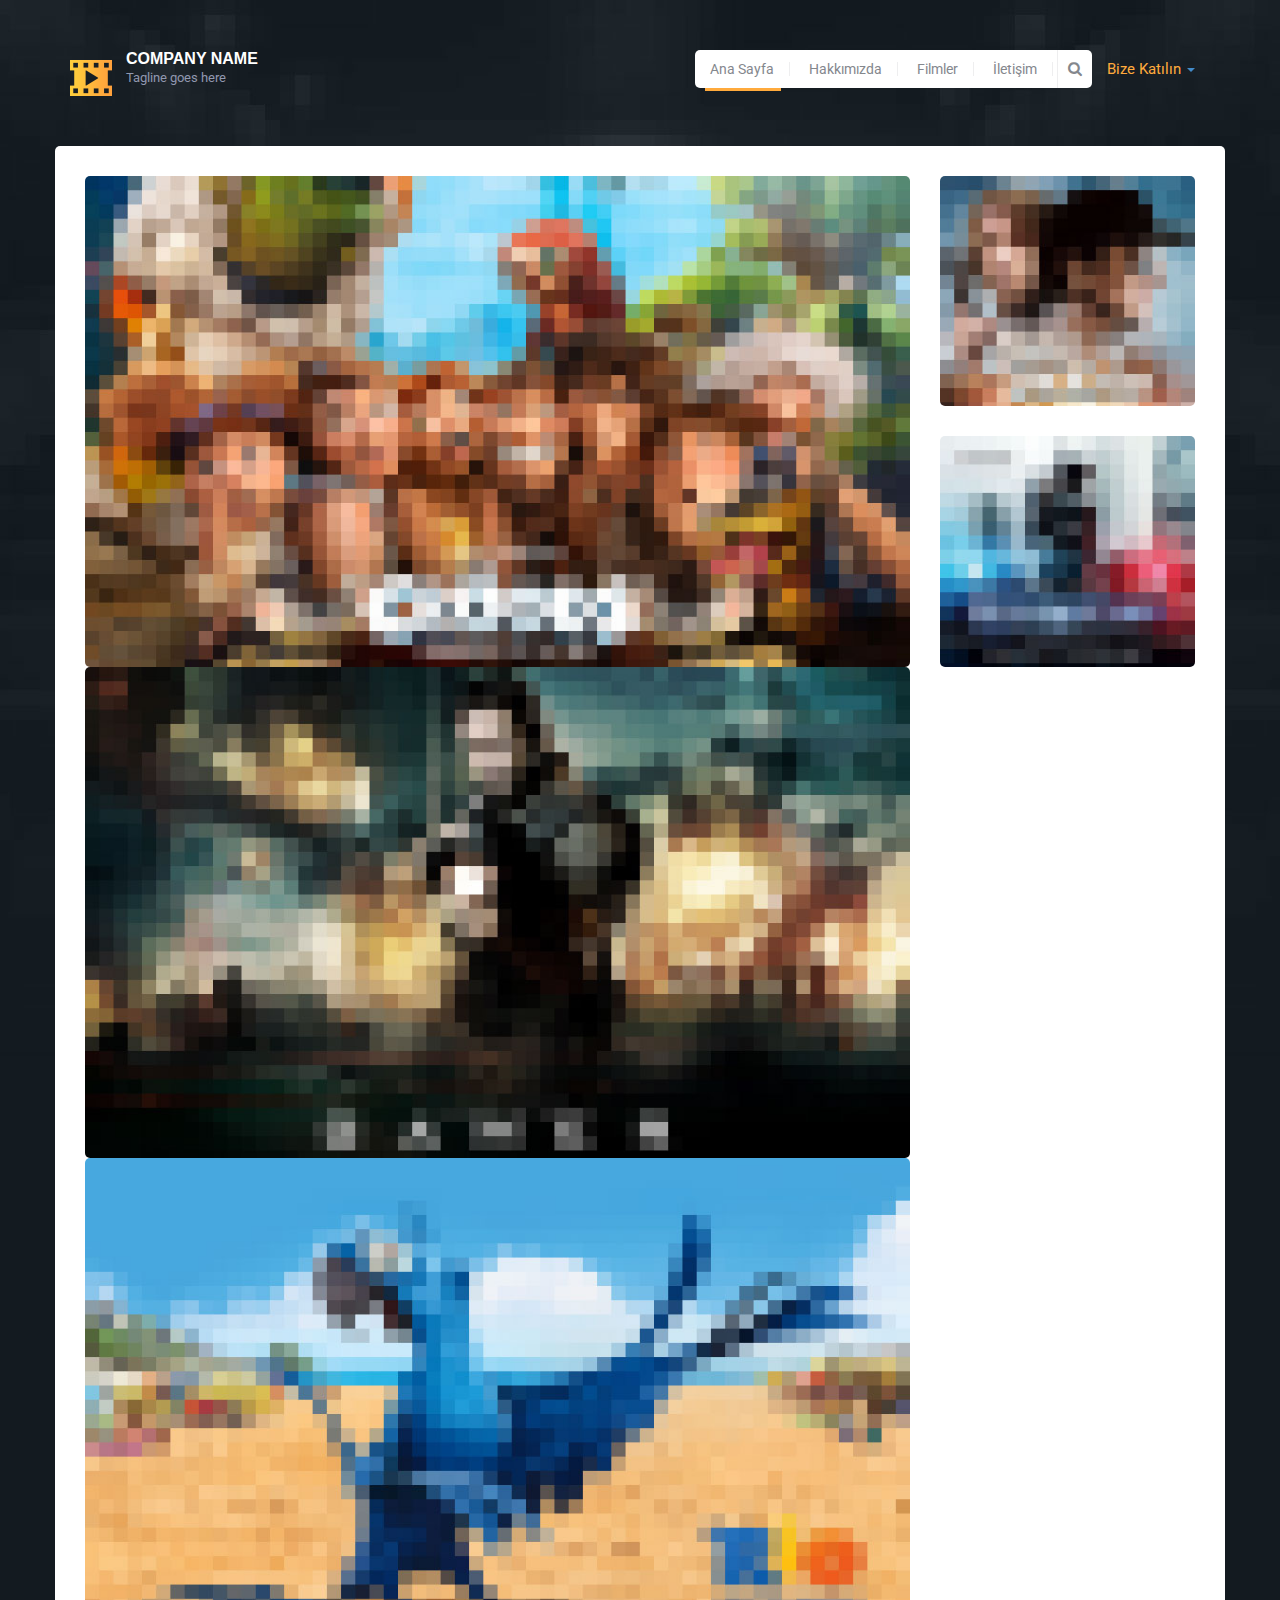
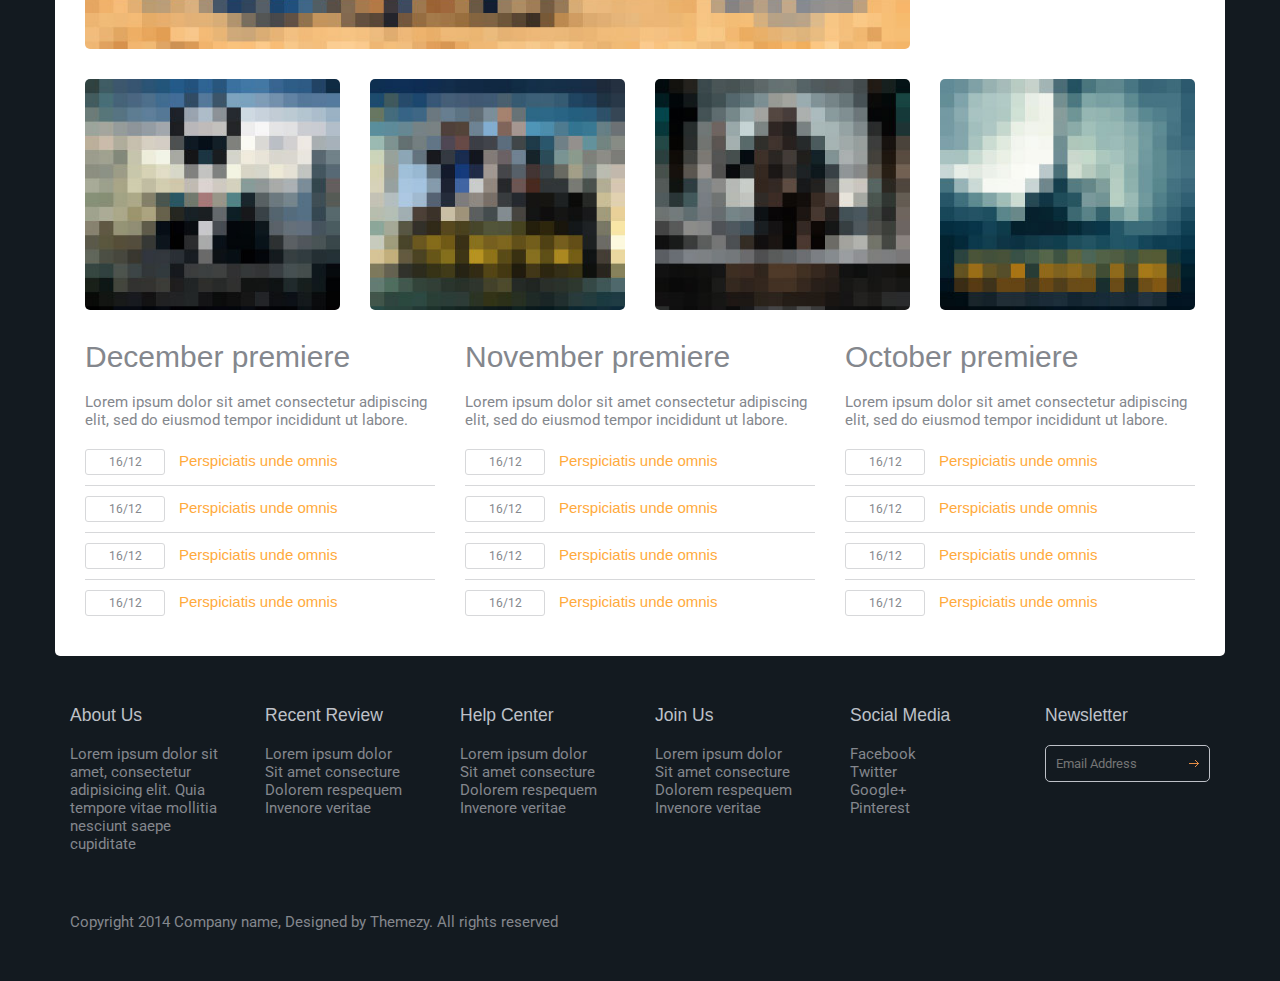
==== CinemaAutomation/Project.MVCUI/OuterTools/movie_review/index.html @ 501ec022 "MVC %15" ====
﻿<!DOCTYPE html>
<html lang="en">
<head>
    <meta charset="UTF-8">
    <meta http-equiv="X-UA-Compatible" content="IE=edge">
    <meta name="viewport" content="width=device-width, initial-scale=1.0,maximum-scale=1">

    <title>Movie Review</title>
    
    <link href="css/bootstrap.min.css" rel="stylesheet" />
    

    <!-- Loading third party fonts -->
    <link href="http://fonts.googleapis.com/css?family=Roboto:300,400,700|" rel="stylesheet" type="text/css">
    <link href="fonts/font-awesome.min.css" rel="stylesheet" type="text/css">
    
    <!-- Loading main css file -->
    <link rel="stylesheet" href="style.css">
    <link href="css/owl.carousel.css" rel="stylesheet" />

    <!--[if lt IE 9]>
    <script src="js/ie-support/html5.js"></script>
    <script src="js/ie-support/respond.js"></script>
    <![endif]-->

</head>


<body>


    <div id="site-content">
        <header class="site-header">
            <div class="container">
                <a href="index.html" id="branding">
                    <img src="images/logo.png" alt="" class="logo">
                    <div class="logo-copy">
                        <h1 class="site-title">Company Name</h1>
                        <small class="site-description">Tagline goes here</small>
                    </div>
                </a> <!-- #branding -->


                <div class="top-nav">
                    <!--search & user info start-->
                    <ul class="nav pull-right top-menu">
                        <!-- user login dropdown start-->
                        <li class="dropdown">
                            <a data-toggle="dropdown" class="dropdown-toggle" href="#">
                                Bize Katılın
                                <b class="caret"></b>
                            </a>
                            <ul class="dropdown-menu extended logout">
                                <div class="log-arrow-up"></div>
                                <li><a href="#"><img src="images/icon-contact-user.png" />Üye Ol</a></li>
                                <li><a href="#"><img src="images/loginp.png" />Giriş Yap</a></li>
                            </ul>
                        </li>
                        <!-- user login dropdown end -->
                    </ul>
                    <!--search & user info end-->
                </div>


                <div class="main-navigation">
                    <button type="button" class="menu-toggle"><i class="fa fa-bars"></i></button>
                    <ul class="menu">
                        <li class="menu-item current-menu-item"><a href="index.html">Ana Sayfa</a></li>
                        <li class="menu-item"><a href="about.html">Hakkımızda</a></li>
                        <li class="menu-item"><a href="review.html">Filmler</a></li>
                        <li class="menu-item"><a href="contact.html">İletişim</a></li>
                    </ul> <!-- .menu -->

                    <form action="#" class="search-form">
                        <input type="text" placeholder="Search...">
                        <button><i class="fa fa-search"></i></button>
                    </form>
                </div>    <!--.main-navigation-->
                <div class="mobile-navigation"></div>
            </div>
        </header>
        <main class="main-content">
            <div class="container">
                <div class="page">
                    <div class="row">
                        <div class="col-md-9">
                            <div class="slider">
                                <ul class="slides">
                                    <li><a href="#"><img src="dummy/slide-1.jpg" alt="Slide 1"></a></li>
                                    <li><a href="#"><img src="dummy/slide-2.jpg" alt="Slide 2"></a></li>
                                    <li><a href="#"><img src="dummy/slide-3.jpg" alt="Slide 3"></a></li>
                                </ul>
                            </div>
                        </div>
                        <div class="col-md-3">
                            <div class="row">
                                <div class="col-sm-6 col-md-12">
                                    <div class="latest-movie">
                                        <a href="#"><img src="dummy/thumb-1.jpg" alt="Movie 1"></a>
                                    </div>
                                </div>
                                <div class="col-sm-6 col-md-12">
                                    <div class="latest-movie">
                                        <a href="#"><img src="dummy/thumb-2.jpg" alt="Movie 2"></a>
                                    </div>
                                </div>
                            </div>
                        </div>
                    </div> <!-- .row -->
                    <div class="row">
                        <div class="col-sm-6 col-md-3">
                            <div class="latest-movie">
                                <a href="#"><img src="dummy/thumb-3.jpg" alt="Movie 3"></a>
                            </div>
                        </div>
                        <div class="col-sm-6 col-md-3">
                            <div class="latest-movie">
                                <a href="#"><img src="dummy/thumb-4.jpg" alt="Movie 4"></a>
                            </div>
                        </div>
                        <div class="col-sm-6 col-md-3">
                            <div class="latest-movie">
                                <a href="#"><img src="dummy/thumb-5.jpg" alt="Movie 5"></a>
                            </div>
                        </div>
                        <div class="col-sm-6 col-md-3">
                            <div class="latest-movie">
                                <a href="#"><img src="dummy/thumb-6.jpg" alt="Movie 6"></a>
                            </div>
                        </div>
                    </div> <!-- .row -->

                    <div class="row">
                        <div class="col-md-4">
                            <h2 class="section-title">December premiere</h2>
                            <p>Lorem ipsum dolor sit amet consectetur adipiscing elit, sed do eiusmod tempor incididunt ut labore.</p>
                            <ul class="movie-schedule">
                                <li>
                                    <div class="date">16/12</div>
                                    <h2 class="entry-title"><a href="#">Perspiciatis unde omnis</a></h2>
                                </li>
                                <li>
                                    <div class="date">16/12</div>
                                    <h2 class="entry-title"><a href="#">Perspiciatis unde omnis</a></h2>
                                </li>
                                <li>
                                    <div class="date">16/12</div>
                                    <h2 class="entry-title"><a href="#">Perspiciatis unde omnis</a></h2>
                                </li>
                                <li>
                                    <div class="date">16/12</div>
                                    <h2 class="entry-title"><a href="#">Perspiciatis unde omnis</a></h2>
                                </li>
                            </ul> <!-- .movie-schedule -->
                        </div>
                        <div class="col-md-4">
                            <h2 class="section-title">November premiere</h2>
                            <p>Lorem ipsum dolor sit amet consectetur adipiscing elit, sed do eiusmod tempor incididunt ut labore.</p>
                            <ul class="movie-schedule">
                                <li>
                                    <div class="date">16/12</div>
                                    <h2 class="entry-title"><a href="#">Perspiciatis unde omnis</a></h2>
                                </li>
                                <li>
                                    <div class="date">16/12</div>
                                    <h2 class="entry-title"><a href="#">Perspiciatis unde omnis</a></h2>
                                </li>
                                <li>
                                    <div class="date">16/12</div>
                                    <h2 class="entry-title"><a href="#">Perspiciatis unde omnis</a></h2>
                                </li>
                                <li>
                                    <div class="date">16/12</div>
                                    <h2 class="entry-title"><a href="#">Perspiciatis unde omnis</a></h2>
                                </li>
                            </ul> <!-- .movie-schedule -->
                        </div>
                        <div class="col-md-4">
                            <h2 class="section-title">October premiere</h2>
                            <p>Lorem ipsum dolor sit amet consectetur adipiscing elit, sed do eiusmod tempor incididunt ut labore.</p>
                            <ul class="movie-schedule">
                                <li>
                                    <div class="date">16/12</div>
                                    <h2 class="entry-title"><a href="#">Perspiciatis unde omnis</a></h2>
                                </li>
                                <li>
                                    <div class="date">16/12</div>
                                    <h2 class="entry-title"><a href="#">Perspiciatis unde omnis</a></h2>
                                </li>
                                <li>
                                    <div class="date">16/12</div>
                                    <h2 class="entry-title"><a href="#">Perspiciatis unde omnis</a></h2>
                                </li>
                                <li>
                                    <div class="date">16/12</div>
                                    <h2 class="entry-title"><a href="#">Perspiciatis unde omnis</a></h2>
                                </li>
                            </ul> <!-- .movie-schedule -->
                        </div>
                    </div>
                </div>
            </div> <!-- .container -->
        </main>
        <footer class="site-footer">
            <div class="container">
                <div class="row">
                    <div class="col-md-2">
                        <div class="widget">
                            <h3 class="widget-title">About Us</h3>
                            <p>Lorem ipsum dolor sit amet, consectetur adipisicing elit. Quia tempore vitae mollitia nesciunt saepe cupiditate</p>
                        </div>
                    </div>
                    <div class="col-md-2">
                        <div class="widget">
                            <h3 class="widget-title">Recent Review</h3>
                            <ul class="no-bullet">
                                <li><a href="#">Lorem ipsum dolor</a></li>
                                <li><a href="#">Sit amet consecture</a></li>
                                <li><a href="#">Dolorem respequem</a></li>
                                <li><a href="#">Invenore veritae</a></li>
                            </ul>
                        </div>
                    </div>
                    <div class="col-md-2">
                        <div class="widget">
                            <h3 class="widget-title">Help Center</h3>
                            <ul class="no-bullet">
                                <li><a href="#">Lorem ipsum dolor</a></li>
                                <li><a href="#">Sit amet consecture</a></li>
                                <li><a href="#">Dolorem respequem</a></li>
                                <li><a href="#">Invenore veritae</a></li>
                            </ul>
                        </div>
                    </div>
                    <div class="col-md-2">
                        <div class="widget">
                            <h3 class="widget-title">Join Us</h3>
                            <ul class="no-bullet">
                                <li><a href="#">Lorem ipsum dolor</a></li>
                                <li><a href="#">Sit amet consecture</a></li>
                                <li><a href="#">Dolorem respequem</a></li>
                                <li><a href="#">Invenore veritae</a></li>
                            </ul>
                        </div>
                    </div>
                    <div class="col-md-2">
                        <div class="widget">
                            <h3 class="widget-title">Social Media</h3>
                            <ul class="no-bullet">
                                <li><a href="#">Facebook</a></li>
                                <li><a href="#">Twitter</a></li>
                                <li><a href="#">Google+</a></li>
                                <li><a href="#">Pinterest</a></li>
                            </ul>
                        </div>
                    </div>
                    <div class="col-md-2">
                        <div class="widget">
                            <h3 class="widget-title">Newsletter</h3>
                            <form action="#" class="subscribe-form">
                                <input type="text" placeholder="Email Address">
                            </form>
                        </div>
                    </div>
                </div> <!-- .row -->

                <div class="colophon">Copyright 2014 Company name, Designed by Themezy. All rights reserved</div>
            </div> <!-- .container -->

        </footer>
    </div>

    <!-- Default snippet for navigation -->
    <!-- js placed at the end of the document so the pages load faster -->
    <script src="js/jquery.js"></script>
    <script src="js/bootstrap.min.js"></script>


    <script src="js/jquery-1.11.1.min.js"></script>
    <script src="js/plugins.js"></script>
    <script src="js/app.js"></script>

</body>

</html>
---- CinemaAutomation/Project.MVCUI/OuterTools/movie_review/style.css ----
/*!
 * Project_Name: Themezy Movie Review
 * Author: Themezy
 * Email: info@themezy.com
 * URL: http://themezy.com
 */
/*=========================================== 
 * Importing CSS Libraries
 *===========================================*/
article,
aside,
details,
figcaption,
figure,
footer,
header,
hgroup,
nav,
section,
summary {
  display: block; }

audio,
canvas,
video {
  display: inline-block; }

audio:not([controls]) {
  display: none;
  height: 0; }

[hidden], template {
  display: none; }

html {
  background: #fff;
  color: #000;
  -webkit-text-size-adjust: 100%;
  -ms-text-size-adjust: 100%; }

html,
button,
input,
select,
textarea {
  font-family: sans-serif; }

body {
  margin: 0; }

a {
  background: transparent; }
  a:focus {
    outline: thin dotted; }
  a:hover, a:active {
    outline: 0; }

h1 {
  font-size: 2em;
  margin: 0.67em 0; }

h2 {
  font-size: 1.5em;
  margin: 0.83em 0; }

h3 {
  font-size: 1.17em;
  margin: 1em 0; }

h4 {
  font-size: 1em;
  margin: 1.33em 0; }

h5 {
  font-size: 0.83em;
  margin: 1.67em 0; }

h6 {
  font-size: 0.75em;
  margin: 2.33em 0; }

abbr[title] {
  border-bottom: 1px dotted; }

b,
strong {
  font-weight: bold; }

dfn {
  font-style: italic; }

mark {
  background: #ff0;
  color: #000; }

code,
kbd,
pre,
samp {
  font-family: monospace, serif;
  font-size: 1em; }

pre {
  white-space: pre;
  white-space: pre-wrap;
  word-wrap: break-word; }

q {
  quotes: "\201C" "\201D" "\2018" "\2019"; }

q:before,
q:after {
  content: '';
  content: none; }

small {
  font-size: 80%; }

sub,
sup {
  font-size: 75%;
  line-height: 0;
  position: relative;
  vertical-align: baseline; }

sup {
  top: -0.5em; }

sub {
  bottom: -0.25em; }

img {
  border: 0; }

svg:not(:root) {
  overflow: hidden; }

figure {
  margin: 0; }

fieldset {
  border: 1px solid #c0c0c0;
  margin: 0 2px;
  padding: 0.35em 0.625em 0.75em; }

legend {
  border: 0;
  padding: 0;
  white-space: normal; }

button,
input,
select,
textarea {
  font-family: inherit;
  font-size: 100%;
  margin: 0;
  vertical-align: baseline; }

button,
input {
  line-height: normal; }

button,
select {
  text-transform: none; }

button,
html input[type="button"],
input[type="reset"],
input[type="submit"] {
  -webkit-appearance: button;
  cursor: pointer; }

button[disabled],
input[disabled] {
  cursor: default; }

input[type="checkbox"],
input[type="radio"] {
  -moz-box-sizing: border-box;
       box-sizing: border-box;
  padding: 0; }

input[type="search"] {
  -webkit-appearance: textfield;
  -moz-box-sizing: content-box;
  box-sizing: content-box; }

input[type="search"]::-webkit-search-cancel-button,
input[type="search"]::-webkit-search-decoration {
  -webkit-appearance: none; }

button::-moz-focus-inner, input::-moz-focus-inner {
  border: 0;
  padding: 0; }

textarea {
  overflow: auto;
  vertical-align: top; }

table {
  border-collapse: collapse;
  border-spacing: 0; }

*, *:before, *:after {
  -moz-box-sizing: border-box;
       box-sizing: border-box; }

/*
 * Global Styles
 */
body {
  background-color: #131a20;
  background-image: url(dummy/background.jpg);
  background-position: top center;
  background-repeat: no-repeat;
  color: #84878d;
  font-family: "Roboto", "Open Sans", sans-serif;
  font-size: 15px;
  font-weight: 400;
  line-height: normal; }

h1, h2, h3, h4, h5, h6 {
  font-weight: 700;
  margin: 0 0 20px; }

hr {
  border: none;
  border-bottom: 1px solid #777; }

ul, ol {
  margin: 0;
  padding-left: 0; }

a {
  text-decoration: none;
  color: #ffaa3c; }

address {
  font-style: normal; }

p {
  margin-top: 0; }

form input, form textarea, form select {
  outline: none;
  border: 1px solid #ccc;
  padding: 10px;
  border-radius: 5px;
  outline: none; }
form select {
  -webkit-appearance: none;
  -moz-appearance: none;
  appearance: none; }
form textarea {
  resize: vertical; }

/*
 * Reusable Components Style
 */
.button, form input[type="submit"], form button, form input[type="reset"], .contact-form input[type="submit"] {
  border: none;
  background: #ffaa3c;
  padding: 10px;
  border-radius: 3px;
  color: #92601e;
  box-shadow: 0 1px 1px rgba(0, 0, 0, 0.3);
  -webkit-transition: .3s ease;
          transition: .3s ease; }
  .button:hover, form input[type="submit"]:hover, form button:hover, form input[type="reset"]:hover, .contact-form input[type="submit"]:hover, .button:focus, form input[type="submit"]:focus, form button:focus, form input[type="reset"]:focus, .contact-form input[type="submit"]:focus {
    background-color: #ffc06f; }

.slider {
  position: relative;
  margin-bottom: 30px; }
  .slider .slides {
    list-style: none;
    *zoom: 1; }
    .slider .slides:after {
      content: " ";
      clear: both;
      display: block;
      overflow: hidden;
      height: 0; }
  .slider li {
    border-radius: 5px;
    overflow: hidden; }
  .slider img {
    max-width: 100%;
    width: 100%;
    height: auto;
    display: block; }
  .slider .flex-direction-nav {
    list-style: none;
    z-index: 2;
    position: absolute;
    top: 45%;
    width: 100%; }
    .slider .flex-direction-nav a {
      width: 45px;
      height: 45px;
      border-radius: 50%;
      background: white;
      text-align: center;
      line-height: 2.5;
      font-size: 18px;
      font-size: 1.2em;
      display: block;
      position: absolute;
      -webkit-transition: .3s ease;
              transition: .3s ease; }
      .slider .flex-direction-nav a:hover {
        background-color: #ffaa3c;
        color: white; }
    .slider .flex-direction-nav .flex-prev {
      left: 30px; }
    .slider .flex-direction-nav .flex-next {
      right: 30px; }

.latest-movie {
  margin-bottom: 30px;
  border-radius: 5px;
  overflow: hidden; }
  .latest-movie img {
    max-width: 100%;
    width: 100%;
    display: block;
    height: auto; }

.team {
  text-align: center;
  margin: 0 0 30px; }
  .team .team-image {
    width: 230px;
    height: 230px;
    border-radius: 50%;
    overflow: hidden;
    margin: 0 auto 30px; }
    .team .team-image img {
      display: block;
      max-width: 100%;
      width: 100%; }
  .team .team-name {
    font-size: 16px;
    font-size: 1.0666666667em;
    margin: 0; }
  .team .team-title {
    font-size: 12px;
    font-size: 0.8em; }

.social-links {
  margin: 20px 0; }
  .social-links a {
    color: white;
    display: inline-block;
    width: 30px;
    height: 30px;
    text-align: center;
    border-radius: 50%;
    line-height: 1.9;
    -webkit-transition: .3s ease;
            transition: .3s ease; }
  .social-links .facebook {
    background-color: #204385; }
    .social-links .facebook:hover {
      background-color: #2a58ae; }
  .social-links .twitter {
    background-color: #2aa9e0; }
    .social-links .twitter:hover {
      background-color: #57bbe6; }
  .social-links .google-plus {
    background-color: #d3492c; }
    .social-links .google-plus:hover {
      background-color: #dc6d56; }
  .social-links .pinterest {
    background-color: #ca2128; }
    .social-links .pinterest:hover {
      background-color: #e03e45; }

.breadcrumbs {
  padding-bottom: 20px;
  margin-bottom: 30px;
  border-bottom: 1px solid #ebebeb; }
  .breadcrumbs a {
    font-weight: 400;
    color: #9ea1a6; }
    .breadcrumbs a:after {
      content: " ";
      width: 8px;
      height: 5px;
      display: inline-block;
      margin-left: 10px;
      margin-right: 10px;
      background: url(images/arrow-gray.png) no-repeat; }
    .breadcrumbs a:hover {
      color: #ffaa3c; }
  .breadcrumbs span {
    color: #84878d; }

ul.arrow {
  list-style: none; }
  ul.arrow li {
    padding-left: 20px;
    background: url(images/arrow.png) no-repeat 0 center;
    margin-bottom: 5px; }
    ul.arrow li a {
      color: #84878d;
      -webkit-transition: .3s ease;
              transition: .3s ease; }
      ul.arrow li a:hover {
        color: #ffaa3c; }

/* Star rating style */
.star-rating {
  display: inline-block;
  overflow: hidden;
  position: relative;
  top: 2px;
  height: 1em;
  line-height: 1.1;
  font-size: 15px;
  font-size: 1em;
  width: 4.7em;
  font-family: "FontAwesome"; }

.star-rating:before {
  content: "\f005\f005\f005\f005\f005";
  float: left;
  top: 0;
  left: 0;
  position: absolute; }

.star-rating span {
  overflow: hidden;
  float: left;
  top: 0;
  left: 0;
  position: absolute;
  padding-top: 1.5em; }

.star-rating span:before {
  content: "\f005\f005\f005\f005\f005";
  top: 0;
  position: absolute;
  left: 0;
  color: #ffaa3c; }

.feature {
  margin-bottom: 30px; }
  .feature .feature-title {
    color: #ffaa3c;
    font-size: 30px;
    font-size: 2em;
    margin: 0; }
  .feature .feature-subtitle {
    font-size: 24px;
    font-size: 1.6em;
    margin: 0 0 30px;
    font-weight: 300;
    display: block; }
  .feature p {
    margin-bottom: 30px; }

.map {
  clear: both;
  height: 490px;
  margin-bottom: 30px; }

.contact-detail {
  list-style: none;
  margin-bottom: 30px; }
  .contact-detail li {
    padding-left: 30px;
    position: relative;
    margin-bottom: 10px; }
    .contact-detail li img {
      position: absolute;
      left: 0;
      top: 5px; }

.contact-form {
  margin-bottom: 30px;
  *zoom: 1; }
  .contact-form:after {
    content: " ";
    clear: both;
    display: block;
    overflow: hidden;
    height: 0; }
  .contact-form input:not([type="submit"]), .contact-form textarea {
    margin-bottom: 10px;
    border: 1px solid #ccc;
    padding: 10px 10px 10px 40px;
    display: block;
    width: 100%;
    border-radius: 3px;
    box-shadow: inset 0 1px 1px rgba(0, 0, 0, 0.1);
    background-repeat: no-repeat;
    background-position: 10px 15px;
    -webkit-transition: .3s ease;
            transition: .3s ease;
    outline: none; }
    .contact-form input:not([type="submit"]):focus, .contact-form input:not([type="submit"]):hover, .contact-form textarea:focus, .contact-form textarea:hover {
      border-color: #ffaa3c; }
  .contact-form textarea {
    min-height: 100px; }
  .contact-form .name {
    background-image: url("images/icon-contact-user.png"); }
    @media all and (-webkit-min-device-pixel-ratio: 1.5), all and (-o-min-device-pixel-ratio: 3 / 2), all and (min--moz-device-pixel-ratio: 1.5), all and (min-device-pixel-ratio: 1.5) {
      .contact-form .name {
        background-image: url("images/icon-contact-user@2x.png");
        background-size: 12px 14px; } }
  .contact-form .email {
    background-image: url("images/icon-contact-envelope.png"); }
    @media all and (-webkit-min-device-pixel-ratio: 1.5), all and (-o-min-device-pixel-ratio: 3 / 2), all and (min--moz-device-pixel-ratio: 1.5), all and (min-device-pixel-ratio: 1.5) {
      .contact-form .email {
        background-image: url("images/icon-contact-envelope@2x.png");
        background-size: 14px 11px; } }
  .contact-form .website {
    background-image: url("images/icon-contact-globe.png"); }
    @media all and (-webkit-min-device-pixel-ratio: 1.5), all and (-o-min-device-pixel-ratio: 3 / 2), all and (min--moz-device-pixel-ratio: 1.5), all and (min-device-pixel-ratio: 1.5) {
      .contact-form .website {
        background-image: url("images/icon-contact-globe@2x.png");
        background-size: 14px 14px; } }
  .contact-form .message {
    background-image: url("images/icon-contact-pencil.png"); }
    @media all and (-webkit-min-device-pixel-ratio: 1.5), all and (-o-min-device-pixel-ratio: 3 / 2), all and (min--moz-device-pixel-ratio: 1.5), all and (min-device-pixel-ratio: 1.5) {
      .contact-form .message {
        background-image: url("images/icon-contact-pencil@2x.png");
        background-size: 14px 14px; } }
  .contact-form input[type="submit"] {
    float: right; }

.container {
  margin-right: auto;
  margin-left: auto;
  padding-left: 15px;
  padding-right: 15px;
  *zoom: 1; }
  .container:after {
    content: " ";
    clear: both;
    display: block;
    overflow: hidden;
    height: 0; }
  @media (min-width: 768px) {
    .container {
      width: 750px; } }
  @media (min-width: 992px) {
    .container {
      width: 970px; } }
  @media (min-width: 1200px) {
    .container {
      width: 1170px; } }

.container-fluid {
  margin-right: auto;
  margin-left: auto;
  padding-left: 15px;
  padding-right: 15px;
  *zoom: 1; }
  .container-fluid:after {
    content: " ";
    clear: both;
    display: block;
    overflow: hidden;
    height: 0; }

.row {
  margin-left: -15px;
  margin-right: -15px;
  *zoom: 1; }
  .row:after {
    content: " ";
    clear: both;
    display: block;
    overflow: hidden;
    height: 0; }

.col-xs-1, .col-sm-1, .col-md-1, .col-lg-1, .col-xs-2, .col-sm-2, .col-md-2, .col-lg-2, .col-xs-3, .col-sm-3, .col-md-3, .col-lg-3, .col-xs-4, .col-sm-4, .col-md-4, .col-lg-4, .col-xs-5, .col-sm-5, .col-md-5, .col-lg-5, .col-xs-6, .col-sm-6, .col-md-6, .col-lg-6, .col-xs-7, .col-sm-7, .col-md-7, .col-lg-7, .col-xs-8, .col-sm-8, .col-md-8, .col-lg-8, .col-xs-9, .col-sm-9, .col-md-9, .col-lg-9, .col-xs-10, .col-sm-10, .col-md-10, .col-lg-10, .col-xs-11, .col-sm-11, .col-md-11, .col-lg-11, .col-xs-12, .col-sm-12, .col-md-12, .col-lg-12 {
  position: relative;
  min-height: 1px;
  padding-left: 15px;
  padding-right: 15px; }

.col-xs-1, .col-xs-2, .col-xs-3, .col-xs-4, .col-xs-5, .col-xs-6, .col-xs-7, .col-xs-8, .col-xs-9, .col-xs-10, .col-xs-11, .col-xs-12 {
  float: left; }

.col-xs-1 {
  width: 8.3333333333%; }

.col-xs-2 {
  width: 16.6666666667%; }

.col-xs-3 {
  width: 25%; }

.col-xs-4 {
  width: 33.3333333333%; }

.col-xs-5 {
  width: 41.6666666667%; }

.col-xs-6 {
  width: 50%; }

.col-xs-7 {
  width: 58.3333333333%; }

.col-xs-8 {
  width: 66.6666666667%; }

.col-xs-9 {
  width: 75%; }

.col-xs-10 {
  width: 83.3333333333%; }

.col-xs-11 {
  width: 91.6666666667%; }

.col-xs-12 {
  width: 100%; }

.col-xs-pull-0 {
  right: auto; }

.col-xs-pull-1 {
  right: 8.3333333333%; }

.col-xs-pull-2 {
  right: 16.6666666667%; }

.col-xs-pull-3 {
  right: 25%; }

.col-xs-pull-4 {
  right: 33.3333333333%; }

.col-xs-pull-5 {
  right: 41.6666666667%; }

.col-xs-pull-6 {
  right: 50%; }

.col-xs-pull-7 {
  right: 58.3333333333%; }

.col-xs-pull-8 {
  right: 66.6666666667%; }

.col-xs-pull-9 {
  right: 75%; }

.col-xs-pull-10 {
  right: 83.3333333333%; }

.col-xs-pull-11 {
  right: 91.6666666667%; }

.col-xs-pull-12 {
  right: 100%; }

.col-xs-push-0 {
  left: auto; }

.col-xs-push-1 {
  left: 8.3333333333%; }

.col-xs-push-2 {
  left: 16.6666666667%; }

.col-xs-push-3 {
  left: 25%; }

.col-xs-push-4 {
  left: 33.3333333333%; }

.col-xs-push-5 {
  left: 41.6666666667%; }

.col-xs-push-6 {
  left: 50%; }

.col-xs-push-7 {
  left: 58.3333333333%; }

.col-xs-push-8 {
  left: 66.6666666667%; }

.col-xs-push-9 {
  left: 75%; }

.col-xs-push-10 {
  left: 83.3333333333%; }

.col-xs-push-11 {
  left: 91.6666666667%; }

.col-xs-push-12 {
  left: 100%; }

.col-xs-offset-0 {
  margin-left: 0%; }

.col-xs-offset-1 {
  margin-left: 8.3333333333%; }

.col-xs-offset-2 {
  margin-left: 16.6666666667%; }

.col-xs-offset-3 {
  margin-left: 25%; }

.col-xs-offset-4 {
  margin-left: 33.3333333333%; }

.col-xs-offset-5 {
  margin-left: 41.6666666667%; }

.col-xs-offset-6 {
  margin-left: 50%; }

.col-xs-offset-7 {
  margin-left: 58.3333333333%; }

.col-xs-offset-8 {
  margin-left: 66.6666666667%; }

.col-xs-offset-9 {
  margin-left: 75%; }

.col-xs-offset-10 {
  margin-left: 83.3333333333%; }

.col-xs-offset-11 {
  margin-left: 91.6666666667%; }

.col-xs-offset-12 {
  margin-left: 100%; }

@media (min-width: 768px) {
  .col-sm-1, .col-sm-2, .col-sm-3, .col-sm-4, .col-sm-5, .col-sm-6, .col-sm-7, .col-sm-8, .col-sm-9, .col-sm-10, .col-sm-11, .col-sm-12 {
    float: left; }

  .col-sm-1 {
    width: 8.3333333333%; }

  .col-sm-2 {
    width: 16.6666666667%; }

  .col-sm-3 {
    width: 25%; }

  .col-sm-4 {
    width: 33.3333333333%; }

  .col-sm-5 {
    width: 41.6666666667%; }

  .col-sm-6 {
    width: 50%; }

  .col-sm-7 {
    width: 58.3333333333%; }

  .col-sm-8 {
    width: 66.6666666667%; }

  .col-sm-9 {
    width: 75%; }

  .col-sm-10 {
    width: 83.3333333333%; }

  .col-sm-11 {
    width: 91.6666666667%; }

  .col-sm-12 {
    width: 100%; }

  .col-sm-pull-0 {
    right: auto; }

  .col-sm-pull-1 {
    right: 8.3333333333%; }

  .col-sm-pull-2 {
    right: 16.6666666667%; }

  .col-sm-pull-3 {
    right: 25%; }

  .col-sm-pull-4 {
    right: 33.3333333333%; }

  .col-sm-pull-5 {
    right: 41.6666666667%; }

  .col-sm-pull-6 {
    right: 50%; }

  .col-sm-pull-7 {
    right: 58.3333333333%; }

  .col-sm-pull-8 {
    right: 66.6666666667%; }

  .col-sm-pull-9 {
    right: 75%; }

  .col-sm-pull-10 {
    right: 83.3333333333%; }

  .col-sm-pull-11 {
    right: 91.6666666667%; }

  .col-sm-pull-12 {
    right: 100%; }

  .col-sm-push-0 {
    left: auto; }

  .col-sm-push-1 {
    left: 8.3333333333%; }

  .col-sm-push-2 {
    left: 16.6666666667%; }

  .col-sm-push-3 {
    left: 25%; }

  .col-sm-push-4 {
    left: 33.3333333333%; }

  .col-sm-push-5 {
    left: 41.6666666667%; }

  .col-sm-push-6 {
    left: 50%; }

  .col-sm-push-7 {
    left: 58.3333333333%; }

  .col-sm-push-8 {
    left: 66.6666666667%; }

  .col-sm-push-9 {
    left: 75%; }

  .col-sm-push-10 {
    left: 83.3333333333%; }

  .col-sm-push-11 {
    left: 91.6666666667%; }

  .col-sm-push-12 {
    left: 100%; }

  .col-sm-offset-0 {
    margin-left: 0%; }

  .col-sm-offset-1 {
    margin-left: 8.3333333333%; }

  .col-sm-offset-2 {
    margin-left: 16.6666666667%; }

  .col-sm-offset-3 {
    margin-left: 25%; }

  .col-sm-offset-4 {
    margin-left: 33.3333333333%; }

  .col-sm-offset-5 {
    margin-left: 41.6666666667%; }

  .col-sm-offset-6 {
    margin-left: 50%; }

  .col-sm-offset-7 {
    margin-left: 58.3333333333%; }

  .col-sm-offset-8 {
    margin-left: 66.6666666667%; }

  .col-sm-offset-9 {
    margin-left: 75%; }

  .col-sm-offset-10 {
    margin-left: 83.3333333333%; }

  .col-sm-offset-11 {
    margin-left: 91.6666666667%; }

  .col-sm-offset-12 {
    margin-left: 100%; } }
@media (min-width: 992px) {
  .col-md-1, .col-md-2, .col-md-3, .col-md-4, .col-md-5, .col-md-6, .col-md-7, .col-md-8, .col-md-9, .col-md-10, .col-md-11, .col-md-12 {
    float: left; }

  .col-md-1 {
    width: 8.3333333333%; }

  .col-md-2 {
    width: 16.6666666667%; }

  .col-md-3 {
    width: 25%; }

  .col-md-4 {
    width: 33.3333333333%; }

  .col-md-5 {
    width: 41.6666666667%; }

  .col-md-6 {
    width: 50%; }

  .col-md-7 {
    width: 58.3333333333%; }

  .col-md-8 {
    width: 66.6666666667%; }

  .col-md-9 {
    width: 75%; }

  .col-md-10 {
    width: 83.3333333333%; }

  .col-md-11 {
    width: 91.6666666667%; }

  .col-md-12 {
    width: 100%; }

  .col-md-pull-0 {
    right: auto; }

  .col-md-pull-1 {
    right: 8.3333333333%; }

  .col-md-pull-2 {
    right: 16.6666666667%; }

  .col-md-pull-3 {
    right: 25%; }

  .col-md-pull-4 {
    right: 33.3333333333%; }

  .col-md-pull-5 {
    right: 41.6666666667%; }

  .col-md-pull-6 {
    right: 50%; }

  .col-md-pull-7 {
    right: 58.3333333333%; }

  .col-md-pull-8 {
    right: 66.6666666667%; }

  .col-md-pull-9 {
    right: 75%; }

  .col-md-pull-10 {
    right: 83.3333333333%; }

  .col-md-pull-11 {
    right: 91.6666666667%; }

  .col-md-pull-12 {
    right: 100%; }

  .col-md-push-0 {
    left: auto; }

  .col-md-push-1 {
    left: 8.3333333333%; }

  .col-md-push-2 {
    left: 16.6666666667%; }

  .col-md-push-3 {
    left: 25%; }

  .col-md-push-4 {
    left: 33.3333333333%; }

  .col-md-push-5 {
    left: 41.6666666667%; }

  .col-md-push-6 {
    left: 50%; }

  .col-md-push-7 {
    left: 58.3333333333%; }

  .col-md-push-8 {
    left: 66.6666666667%; }

  .col-md-push-9 {
    left: 75%; }

  .col-md-push-10 {
    left: 83.3333333333%; }

  .col-md-push-11 {
    left: 91.6666666667%; }

  .col-md-push-12 {
    left: 100%; }

  .col-md-offset-0 {
    margin-left: 0%; }

  .col-md-offset-1 {
    margin-left: 8.3333333333%; }

  .col-md-offset-2 {
    margin-left: 16.6666666667%; }

  .col-md-offset-3 {
    margin-left: 25%; }

  .col-md-offset-4 {
    margin-left: 33.3333333333%; }

  .col-md-offset-5 {
    margin-left: 41.6666666667%; }

  .col-md-offset-6 {
    margin-left: 50%; }

  .col-md-offset-7 {
    margin-left: 58.3333333333%; }

  .col-md-offset-8 {
    margin-left: 66.6666666667%; }

  .col-md-offset-9 {
    margin-left: 75%; }

  .col-md-offset-10 {
    margin-left: 83.3333333333%; }

  .col-md-offset-11 {
    margin-left: 91.6666666667%; }

  .col-md-offset-12 {
    margin-left: 100%; } }
@media (min-width: 1200px) {
  .col-lg-1, .col-lg-2, .col-lg-3, .col-lg-4, .col-lg-5, .col-lg-6, .col-lg-7, .col-lg-8, .col-lg-9, .col-lg-10, .col-lg-11, .col-lg-12 {
    float: left; }

  .col-lg-1 {
    width: 8.3333333333%; }

  .col-lg-2 {
    width: 16.6666666667%; }

  .col-lg-3 {
    width: 25%; }

  .col-lg-4 {
    width: 33.3333333333%; }

  .col-lg-5 {
    width: 41.6666666667%; }

  .col-lg-6 {
    width: 50%; }

  .col-lg-7 {
    width: 58.3333333333%; }

  .col-lg-8 {
    width: 66.6666666667%; }

  .col-lg-9 {
    width: 75%; }

  .col-lg-10 {
    width: 83.3333333333%; }

  .col-lg-11 {
    width: 91.6666666667%; }

  .col-lg-12 {
    width: 100%; }

  .col-lg-pull-0 {
    right: auto; }

  .col-lg-pull-1 {
    right: 8.3333333333%; }

  .col-lg-pull-2 {
    right: 16.6666666667%; }

  .col-lg-pull-3 {
    right: 25%; }

  .col-lg-pull-4 {
    right: 33.3333333333%; }

  .col-lg-pull-5 {
    right: 41.6666666667%; }

  .col-lg-pull-6 {
    right: 50%; }

  .col-lg-pull-7 {
    right: 58.3333333333%; }

  .col-lg-pull-8 {
    right: 66.6666666667%; }

  .col-lg-pull-9 {
    right: 75%; }

  .col-lg-pull-10 {
    right: 83.3333333333%; }

  .col-lg-pull-11 {
    right: 91.6666666667%; }

  .col-lg-pull-12 {
    right: 100%; }

  .col-lg-push-0 {
    left: auto; }

  .col-lg-push-1 {
    left: 8.3333333333%; }

  .col-lg-push-2 {
    left: 16.6666666667%; }

  .col-lg-push-3 {
    left: 25%; }

  .col-lg-push-4 {
    left: 33.3333333333%; }

  .col-lg-push-5 {
    left: 41.6666666667%; }

  .col-lg-push-6 {
    left: 50%; }

  .col-lg-push-7 {
    left: 58.3333333333%; }

  .col-lg-push-8 {
    left: 66.6666666667%; }

  .col-lg-push-9 {
    left: 75%; }

  .col-lg-push-10 {
    left: 83.3333333333%; }

  .col-lg-push-11 {
    left: 91.6666666667%; }

  .col-lg-push-12 {
    left: 100%; }

  .col-lg-offset-0 {
    margin-left: 0%; }

  .col-lg-offset-1 {
    margin-left: 8.3333333333%; }

  .col-lg-offset-2 {
    margin-left: 16.6666666667%; }

  .col-lg-offset-3 {
    margin-left: 25%; }

  .col-lg-offset-4 {
    margin-left: 33.3333333333%; }

  .col-lg-offset-5 {
    margin-left: 41.6666666667%; }

  .col-lg-offset-6 {
    margin-left: 50%; }

  .col-lg-offset-7 {
    margin-left: 58.3333333333%; }

  .col-lg-offset-8 {
    margin-left: 66.6666666667%; }

  .col-lg-offset-9 {
    margin-left: 75%; }

  .col-lg-offset-10 {
    margin-left: 83.3333333333%; }

  .col-lg-offset-11 {
    margin-left: 91.6666666667%; }

  .col-lg-offset-12 {
    margin-left: 100%; } }
@-ms-viewport {
  width: device-width; }
.visible-xs, .visible-sm, .visible-md, .visible-lg {
  display: none !important; }

.visible-xs-block,
.visible-xs-inline,
.visible-xs-inline-block,
.visible-sm-block,
.visible-sm-inline,
.visible-sm-inline-block,
.visible-md-block,
.visible-md-inline,
.visible-md-inline-block,
.visible-lg-block,
.visible-lg-inline,
.visible-lg-inline-block {
  display: none !important; }

@media (max-width: 767px) {
  .visible-xs {
    display: block !important; }

  table.visible-xs {
    display: table; }

  tr.visible-xs {
    display: table-row !important; }

  th.visible-xs,
  td.visible-xs {
    display: table-cell !important; } }
@media (max-width: 767px) {
  .visible-xs-block {
    display: block !important; } }

@media (max-width: 767px) {
  .visible-xs-inline {
    display: inline !important; } }

@media (max-width: 767px) {
  .visible-xs-inline-block {
    display: inline-block !important; } }

@media (min-width: 768px) and (max-width: 991px) {
  .visible-sm {
    display: block !important; }

  table.visible-sm {
    display: table; }

  tr.visible-sm {
    display: table-row !important; }

  th.visible-sm,
  td.visible-sm {
    display: table-cell !important; } }
@media (min-width: 768px) and (max-width: 991px) {
  .visible-sm-block {
    display: block !important; } }

@media (min-width: 768px) and (max-width: 991px) {
  .visible-sm-inline {
    display: inline !important; } }

@media (min-width: 768px) and (max-width: 991px) {
  .visible-sm-inline-block {
    display: inline-block !important; } }

@media (min-width: 992px) and (max-width: 1199px) {
  .visible-md {
    display: block !important; }

  table.visible-md {
    display: table; }

  tr.visible-md {
    display: table-row !important; }

  th.visible-md,
  td.visible-md {
    display: table-cell !important; } }
@media (min-width: 992px) and (max-width: 1199px) {
  .visible-md-block {
    display: block !important; } }

@media (min-width: 992px) and (max-width: 1199px) {
  .visible-md-inline {
    display: inline !important; } }

@media (min-width: 992px) and (max-width: 1199px) {
  .visible-md-inline-block {
    display: inline-block !important; } }

@media (min-width: 1200px) {
  .visible-lg {
    display: block !important; }

  table.visible-lg {
    display: table; }

  tr.visible-lg {
    display: table-row !important; }

  th.visible-lg,
  td.visible-lg {
    display: table-cell !important; } }
@media (min-width: 1200px) {
  .visible-lg-block {
    display: block !important; } }

@media (min-width: 1200px) {
  .visible-lg-inline {
    display: inline !important; } }

@media (min-width: 1200px) {
  .visible-lg-inline-block {
    display: inline-block !important; } }

@media (max-width: 767px) {
  .hidden-xs {
    display: none !important; } }
@media (min-width: 768px) and (max-width: 991px) {
  .hidden-sm {
    display: none !important; } }
@media (min-width: 992px) and (max-width: 1199px) {
  .hidden-md {
    display: none !important; } }
@media (min-width: 1200px) {
  .hidden-lg {
    display: none !important; } }
.visible-print {
  display: none !important; }

@media print {
  .visible-print {
    display: block !important; }

  table.visible-print {
    display: table; }

  tr.visible-print {
    display: table-row !important; }

  th.visible-print,
  td.visible-print {
    display: table-cell !important; } }
.visible-print-block {
  display: none !important; }
  @media print {
    .visible-print-block {
      display: block !important; } }

.visible-print-inline {
  display: none !important; }
  @media print {
    .visible-print-inline {
      display: inline !important; } }

.visible-print-inline-block {
  display: none !important; }
  @media print {
    .visible-print-inline-block {
      display: inline-block !important; } }

@media print {
  .hidden-print {
    display: none !important; } }
/*
 * Header Styles
 */
.site-header {
  padding: 50px 0;
  *zoom: 1; }
  .site-header:after {
    content: " ";
    clear: both;
    display: block;
    overflow: hidden;
    height: 0; }

#branding {
  float: left; }
  #branding .logo, #branding .logo-copy {
    display: inline-block; }
  #branding .logo {
    margin-right: 10px; }
  #branding .site-title {
    margin: 0;
    text-transform: uppercase;
    color: white;
    font-size: 16px;
    font-size: 1.0666666667em; }
    #branding .site-title a {
      color: white; }
  #branding .site-description {
    font-size: 13px;
    font-size: 0.8666666667em;
    color: #9198af; }

.main-navigation {
  float: right;
  background: white;
  border-radius: 5px; }
  .main-navigation .menu-toggle, .main-navigation .menu, .main-navigation .search-form {
    display: inline-block;
    vertical-align: middle; }
  .main-navigation .menu-toggle {
    color: #333;
    border: none;
    background: none;
    font-size: 18px;
    font-size: 1.2em;
    padding: 8px 15px;
    display: none;
    outline: none; }
    @media screen and (max-width: 990px) {
      .main-navigation .menu-toggle {
        display: inline-block; } }
    @media screen and (min-width: 991px) {
      .main-navigation .menu-toggle {
        display: none !important; } }
  .main-navigation .menu {
    list-style: none;
    margin: 0; }
    @media screen and (min-width: 991px) {
      .main-navigation .menu {
        display: inline-block !important; } }
    @media screen and (max-width: 990px) {
      .main-navigation .menu {
        display: none; } }
  .main-navigation .menu-item {
    display: inline-block;
    padding: 10px 0; }
    .main-navigation .menu-item a {
      padding: 0 15px;
      display: inline-block;
      color: #84878d;
      font-size: 14px;
      font-size: 0.9333333333em;
      font-weight: 400;
      line-height: 1;
      border-right: 1px solid #eeeeef; }
    .main-navigation .menu-item.current-menu-item, .main-navigation .menu-item:hover {
      position: relative; }
      .main-navigation .menu-item.current-menu-item:after, .main-navigation .menu-item:hover:after {
        content: " ";
        position: absolute;
        width: 80%;
        height: 3px;
        background-color: #ffaa3c;
        bottom: -3px;
        left: 0;
        right: 0;
        margin: 0 auto;
        display: block; }
  .main-navigation .search-form input {
    background-color: #f0f0f0;
    border: none;
    border-left: 1px solid #eeeeef;
    border-radius: 0;
    font-family: inherit;
    font-weight: 300;
    width: 0;
    visibility: hidden;
    opacity: 0;
    -webkit-transition: .3s ease;
            transition: .3s ease;
    padding: 10px 0; }
    .main-navigation .search-form input.active {
      width: 200px;
      visibility: visible;
      opacity: 1;
      padding: 10px; }
  .main-navigation .search-form button {
    background-color: transparent;
    border: none;
    border-left: 1px solid #eeeeef;
    border-radius: 0;
    border-top-right-radius: 5px;
    border-bottom-right-radius: 5px;
    margin-left: -5px;
    color: inherit;
    box-shadow: none;
    outline: none;
    -webkit-transition: .3s ease;
            transition: .3s ease; }
    .main-navigation .search-form button.active {
      background-color: #f0f0f0; }

.mobile-navigation {
  clear: both;
  padding-top: 20px;
  display: none; }
  @media screen and (min-width: 991px) {
    .mobile-navigation {
      display: none !important; } }
  .mobile-navigation .menu {
    padding: 10px 20px;
    background-color: white;
    border-radius: 3px;
    list-style: none; }
    .mobile-navigation .menu li {
      border-bottom: 1px solid #eeeeef; }
      .mobile-navigation .menu li:last-child {
        border-bottom: none; }
    .mobile-navigation .menu a {
      color: #84878d;
      padding: 10px;
      display: block; }
      .mobile-navigation .menu a:hover {
        color: #ffaa3c; }

.main-content .container {
  background: white;
  border-radius: 5px;
  padding: 30px; }

.section-title {
  font-size: 30px;
  font-size: 2em;
  font-weight: 300; }

.movie-schedule {
  list-style: none; }
  .movie-schedule li {
    padding: 10px 0;
    border-bottom: 1px solid #d7d8da; }
    .movie-schedule li:last-child {
      border-bottom: none; }
  .movie-schedule .date, .movie-schedule .entry-title {
    display: inline-block; }
  .movie-schedule .date {
    width: 80px;
    padding: 5px 10px;
    text-align: center;
    font-size: 12px;
    font-size: 0.8em;
    border: 1px solid #d7d8da;
    border-radius: 3px;
    margin-right: 10px; }
  .movie-schedule .entry-title {
    font-size: 15px;
    font-size: 1em;
    font-weight: 400;
    margin: 0; }
    .movie-schedule .entry-title a {
      -webkit-transition: .3s ease;
              transition: .3s ease; }
      .movie-schedule .entry-title a:hover {
        color: #84878d; }

.no-bullet {
  list-style: none; }

.leading {
  font-size: 26px;
  font-size: 1.7333333333em;
  font-weight: 300; }

.page figure {
  margin-bottom: 30px; }
.page img {
  max-width: 100%; }
.page .movie-title {
  font-size: 36px;
  font-size: 2.4em;
  font-weight: 300; }

.filters {
  margin-bottom: 50px; }
  .filters select {
    -webkit-appearance: none;
    -moz-appearance: none;
    appearance: none;
    padding: 10px 50px 10px 10px;
    background-color: #e7e7e7;
    border-radius: 5px;
    border: none;
    margin-right: 10px;
    box-shadow: 0 1px 1px rgba(0, 0, 0, 0.3);
    outline: none;
    background-image: url(images/select.png);
    background-repeat: no-repeat;
    background-position: 100% center; }

.movie-list {
  margin: 0 -15px; }
  .movie-list .movie {
    width: 25%;
    padding: 0 15px;
    float: left;
    margin-bottom: 30px; }
    @media screen and (min-width: 991px) {
      .movie-list .movie:nth-child(4n+1) {
        clear: both; } }
    @media screen and (max-width: 990px) {
      .movie-list .movie {
        width: 50%; }
        .movie-list .movie:nth-child(4n+1) {
          clear: none; }
        .movie-list .movie:nth-child(2n+1) {
          clear: both; } }
    @media screen and (max-width: 480px) {
      .movie-list .movie {
        width: 100%;
        clear: both; } }
    .movie-list .movie .movie-poster {
      border-radius: 5px;
      overflow: hidden;
      margin-bottom: 20px;
      border: 1px solid transparent; }
      .movie-list .movie .movie-poster img {
        display: block;
        width: 100%;
        max-width: 100%;
        height: auto;
        -webkit-transition: .3s ease;
                transition: .3s ease; }
    .movie-list .movie:hover img {
      -webkit-transform: scale(1.2);
          -ms-transform: scale(1.2);
              transform: scale(1.2); }
    .movie-list .movie .movie-title {
      font-size: 24px;
      font-size: 1.6em;
      font-weight: 300;
      margin-bottom: 20px; }
      .movie-list .movie .movie-title a {
        color: #84878d;
        -webkit-transition: .3s ease;
                transition: .3s ease; }
        .movie-list .movie .movie-title a:hover {
          color: #ffaa3c; }

.pagination {
  clear: both;
  text-align: center; }
  .pagination .page-number {
    display: inline-block;
    width: 40px;
    height: 40px;
    border-radius: 5px;
    background: #e7e7e7;
    box-shadow: 0 1px 1px rgba(0, 0, 0, 0.2);
    line-height: 2.6;
    color: #84878d;
    font-size: 15px;
    font-size: 1em;
    -webkit-transition: .3s ease;
            transition: .3s ease; }
    .pagination .page-number.current, .pagination .page-number:hover {
      background: #ffaa3c;
      color: white; }

.movie-meta, .starring {
  margin-bottom: 30px;
  list-style: none; }
  .movie-meta li, .starring li {
    margin-bottom: 10px; }

/*
 * Footer Styles
 */
.site-footer {
  padding: 50px 0; }
  .site-footer .widget {
    margin-bottom: 30px; }
  .site-footer .widget-title {
    color: #bec1c8;
    font-weight: 300; }
  .site-footer .subscribe-form input[type="text"] {
    width: 100%;
    border: 1px solid #bec1c8;
    background-color: transparent;
    background-image: url(images/arrow.png);
    background-repeat: no-repeat;
    background-position: right center;
    color: inherit;
    font-size: 13px;
    font-size: 0.8666666667em;
    -webkit-transition: .3s ease;
            transition: .3s ease; }
    .site-footer .subscribe-form input[type="text"]:focus, .site-footer .subscribe-form input[type="text"]:hover {
      border-color: #ffaa3c; }
  .site-footer a {
    color: #84878d;
    -webkit-transition: .3s ease;
            transition: .3s ease; }
    .site-footer a:hover {
      color: #ffaa3c; }
  .site-footer .colophon {
    padding-top: 30px; }
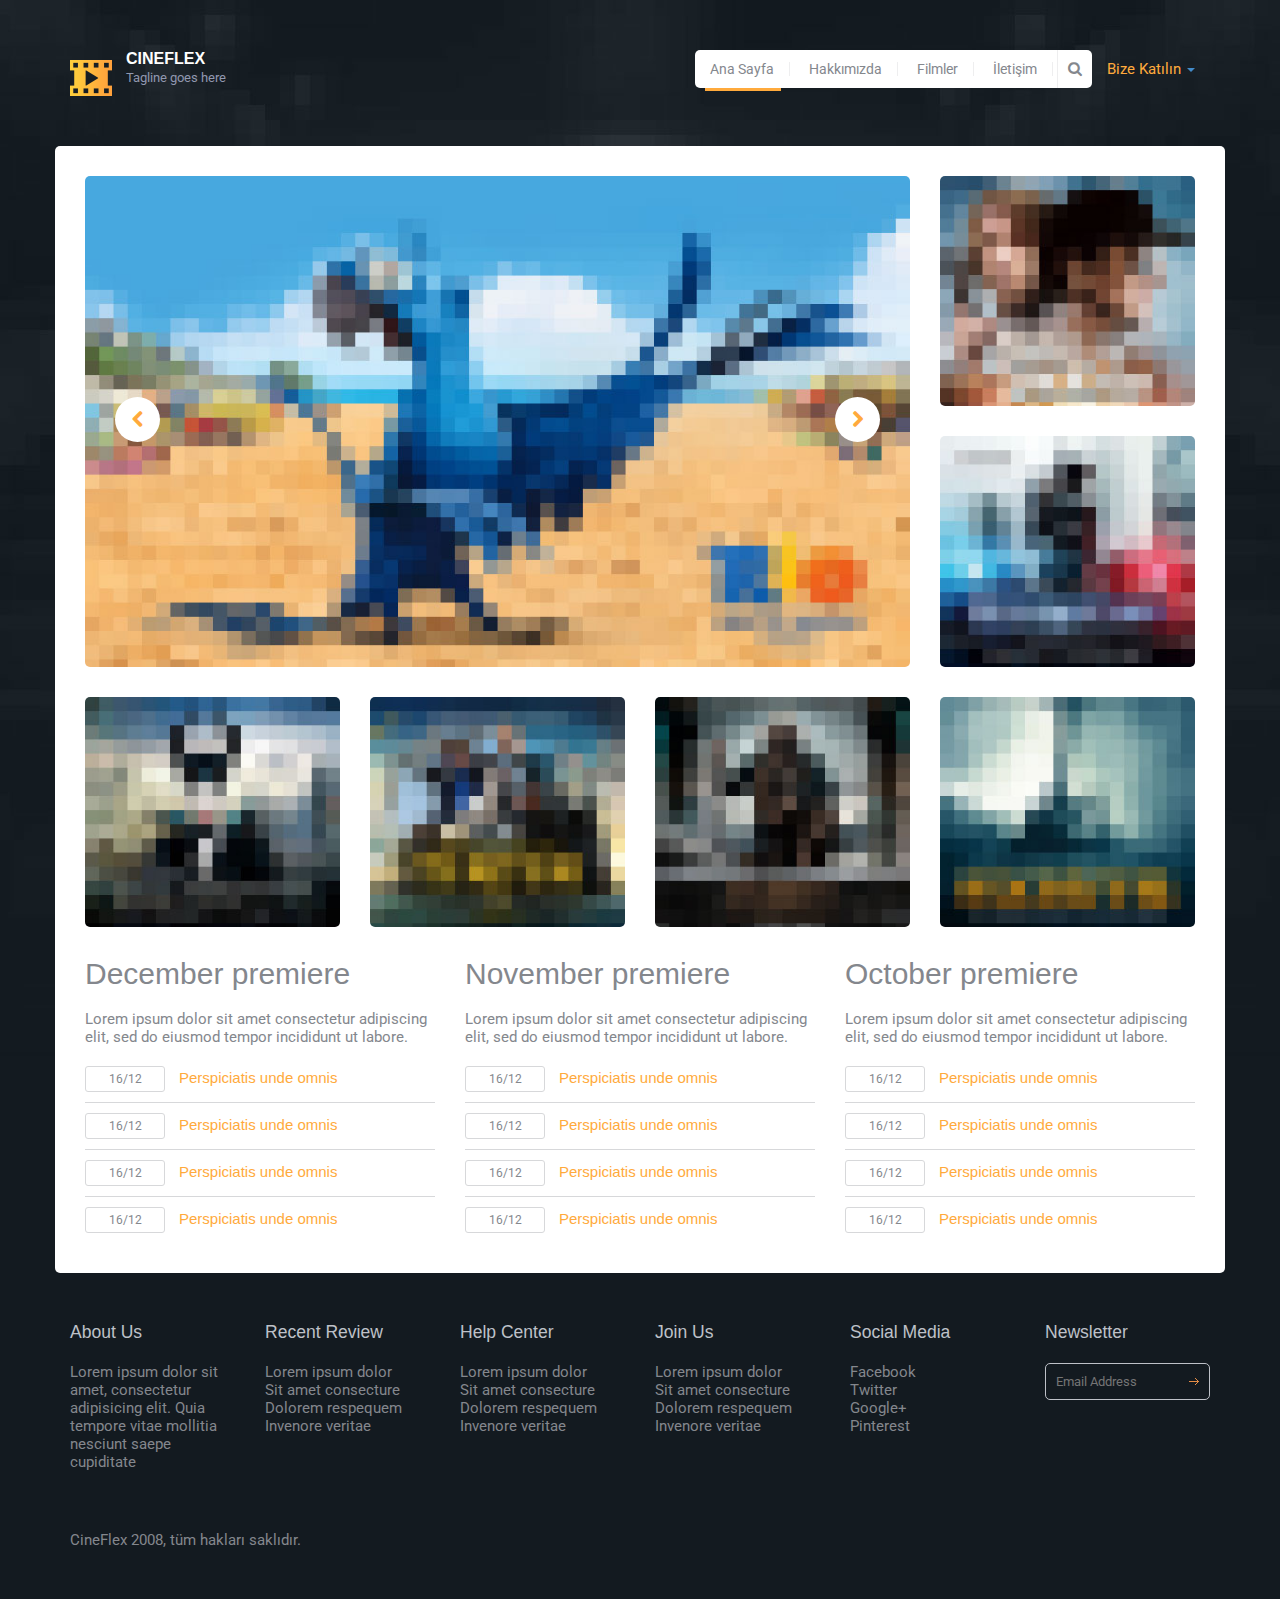
==== commit c53a6aca: "2" ====
--- a/CinemaAutomation/Project.MVCUI/OuterTools/movie_review/index.html
+++ b/CinemaAutomation/Project.MVCUI/OuterTools/movie_review/index.html
@@ -16,7 +16,7 @@
     
     <!-- Loading main css file -->
     <link rel="stylesheet" href="style.css">
-    <link href="css/owl.carousel.css" rel="stylesheet" />
+
 
     <!--[if lt IE 9]>
     <script src="js/ie-support/html5.js"></script>
@@ -35,7 +35,7 @@
                 <a href="index.html" id="branding">
                     <img src="images/logo.png" alt="" class="logo">
                     <div class="logo-copy">
-                        <h1 class="site-title">Company Name</h1>
+                        <h1 class="site-title">CineFlex</h1>
                         <small class="site-description">Tagline goes here</small>
                     </div>
                 </a> <!-- #branding -->
@@ -52,8 +52,8 @@
                             </a>
                             <ul class="dropdown-menu extended logout">
                                 <div class="log-arrow-up"></div>
-                                <li><a href="#"><img src="images/icon-contact-user.png" />Üye Ol</a></li>
-                                <li><a href="#"><img src="images/loginp.png" />Giriş Yap</a></li>
+                                <li><a href="Register.html"><img src="images/icon-contact-user.png" />Üye Ol</a></li>
+                                <li><a href="login.html"><img src="images/loginp.png" />Giriş Yap</a></li>
                             </ul>
                         </li>
                         <!-- user login dropdown end -->
@@ -86,9 +86,21 @@
                         <div class="col-md-9">
                             <div class="slider">
                                 <ul class="slides">
-                                    <li><a href="#"><img src="dummy/slide-1.jpg" alt="Slide 1"></a></li>
-                                    <li><a href="#"><img src="dummy/slide-2.jpg" alt="Slide 2"></a></li>
-                                    <li><a href="#"><img src="dummy/slide-3.jpg" alt="Slide 3"></a></li>
+                                    <li class style="width: 100%; margin-right: -100%; display: block; position: relative;      z-index: 1; opacity: 0; float: left;">
+                                     <a href="#"><img draggable="false" alt="Slide 1" src="dummy/slide-1.jpg"></a>
+                                    </li>
+                                    <li class style="width: 100%; margin-right: -100%; display: block; position: relative; z-index: 1; opacity: 0; float: left;"><a href="#"><img draggable="false" alt="Slide 2" src="dummy/slide-2.jpg"></a></li>
+                                    <li class="flex-active-slide" style="width: 100%; margin-right: -100%; display: block; position: relative; z-index: 2; opacity: 1; float: left;">
+                                        <a href="#"><img draggable="false" alt="Slide 3" src="dummy/slide-3.jpg"></a>
+                                    </li> <!--bunları öğeyi denetleden getirince düzeldi ancak geçiş yapmıyor.Burası kaynak kısmına girince çıkmıyor.Runtime esnasında flex-active-slide değişiyor.-->
+                                </ul> 
+                                <ul class="flex-direction-nav">
+                                    <li>
+                                        <a class="flex-prev" href="#"><i class="fa fa-chevron-left"></i></a>
+                                    </li>
+                                    <li>
+                                        <a class="flex-next" href="#"><i class="fa fa-chevron-right"></i></a>
+                                    </li>
                                 </ul>
                             </div>
                         </div>
@@ -264,7 +276,7 @@
                     </div>
                 </div> <!-- .row -->
 
-                <div class="colophon">Copyright 2014 Company name, Designed by Themezy. All rights reserved</div>
+                <div class="colophon">CineFlex 2008, tüm hakları saklıdır.</div>
             </div> <!-- .container -->
 
         </footer>
@@ -274,12 +286,9 @@
     <!-- js placed at the end of the document so the pages load faster -->
     <script src="js/jquery.js"></script>
     <script src="js/bootstrap.min.js"></script>
-
-
     <script src="js/jquery-1.11.1.min.js"></script>
     <script src="js/plugins.js"></script>
     <script src="js/app.js"></script>
 
-</body>
-
+    </body>
 </html>